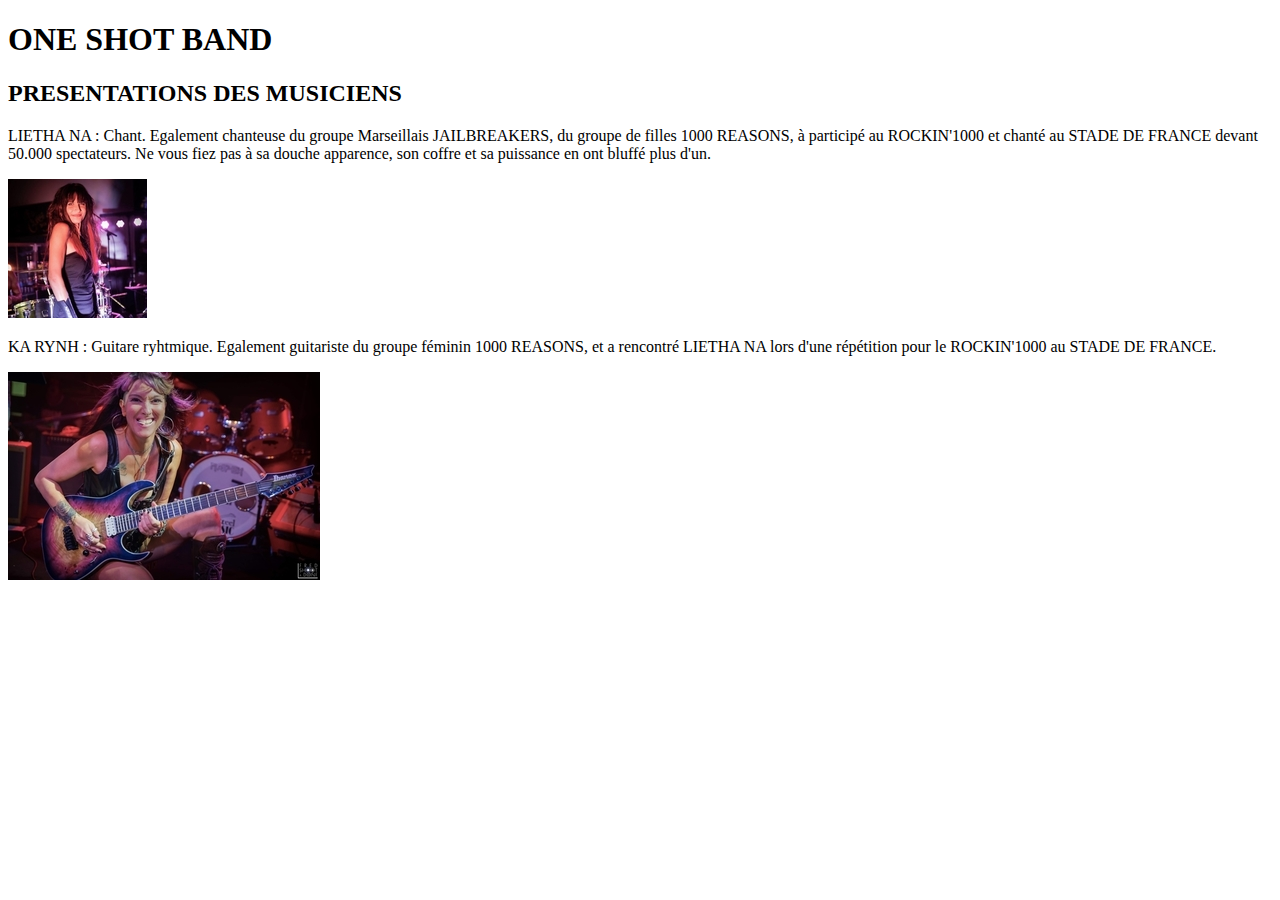
==== index.html @ 1c6889b8 "correction ligne image" ====
<!DOCTYPE html>
<html lang="fr">
<head>
    <meta charset="UTF-8">
    <meta name="viewport" content="width=device-width, initial-scale=1.0">
    <meta http-equiv="X-UA-Compatible" content="ie=edge">
    <link rel="stylesheet" href="style.css">
    <title>ONE SHOT BAND</title>
</head>
<body>
    <header>
        <h1>ONE SHOT BAND</h1>
    </header>
    <article>
        <h2>PRESENTATIONS DES MUSICIENS</h2>
            <p>LIETHA NA : Chant. Egalement chanteuse du groupe Marseillais JAILBREAKERS, du groupe de filles 1000 REASONS, à participé au ROCKIN'1000 et
                 chanté au STADE DE FRANCE devant 50.000 spectateurs. Ne vous fiez pas à sa douche apparence, son coffre et sa puissance en ont bluffé plus d'un.
            </p>
            <a href ="/photos/nath.jpeg" target="_blank" title="cliquez pour agrandir">
            <img class="LIETHA picture" src="/photos/nathresize2.jpg" alt="Photo de LIETHA NA"></a>
            <p>KA RYNH  : Guitare ryhtmique. Egalement guitariste du groupe féminin 1000 REASONS, et a rencontré LIETHA NA lors d'une répétition pour le ROCKIN'1000
                au STADE DE FRANCE.    
            </p>
            <a href="/photos/karynh.JPG" target="_blank" title="cliquez pour agrandir">
            <img class="KA RYNH picture" src="/photos/karynhresize3.jpg" alt="Photo de KA RYNH"></a>



            
    </article>
    
</body>
</html>
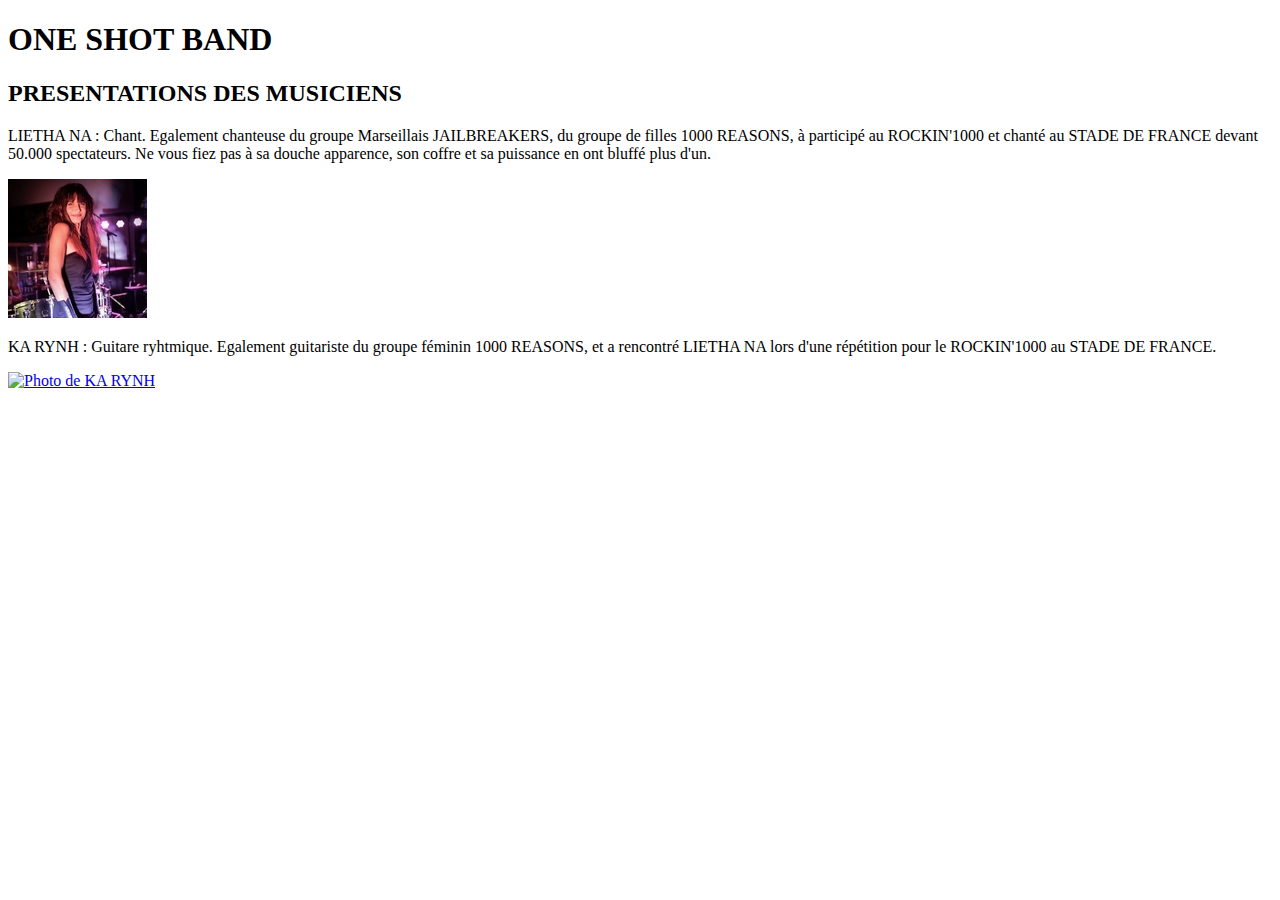
==== commit 6e5a4e6d: "modif photo" ====
--- a/index.html
+++ b/index.html
@@ -16,13 +16,13 @@
             <p>LIETHA NA : Chant. Egalement chanteuse du groupe Marseillais JAILBREAKERS, du groupe de filles 1000 REASONS, à participé au ROCKIN'1000 et
                  chanté au STADE DE FRANCE devant 50.000 spectateurs. Ne vous fiez pas à sa douche apparence, son coffre et sa puissance en ont bluffé plus d'un.
             </p>
-            <a href ="/photos/nath.jpeg" target="_blank" title="cliquez pour agrandir">
-            <img class="LIETHA picture" src="/photos/nathresize2.jpg" alt="Photo de LIETHA NA"></a>
+            <a href ="photos/nath.jpeg" target="_blank" title="cliquez pour agrandir">
+            <img class="LIETHA picture" src="photos/nathresize2.jpg" alt="Photo de LIETHA NA"></a>
             <p>KA RYNH  : Guitare ryhtmique. Egalement guitariste du groupe féminin 1000 REASONS, et a rencontré LIETHA NA lors d'une répétition pour le ROCKIN'1000
                 au STADE DE FRANCE.    
             </p>
-            <a href="/photos/karynh.JPG" target="_blank" title="cliquez pour agrandir">
-            <img class="KA RYNH picture" src="/photos/karynhresize3.jpg" alt="Photo de KA RYNH"></a>
+            <a href="photos/karynh.JPG" target="_blank" title="cliquez pour agrandir">
+            <img class="KA RYNH picture" src="photos/karynhresize4.jpg" alt="Photo de KA RYNH"></a>
 
 
 
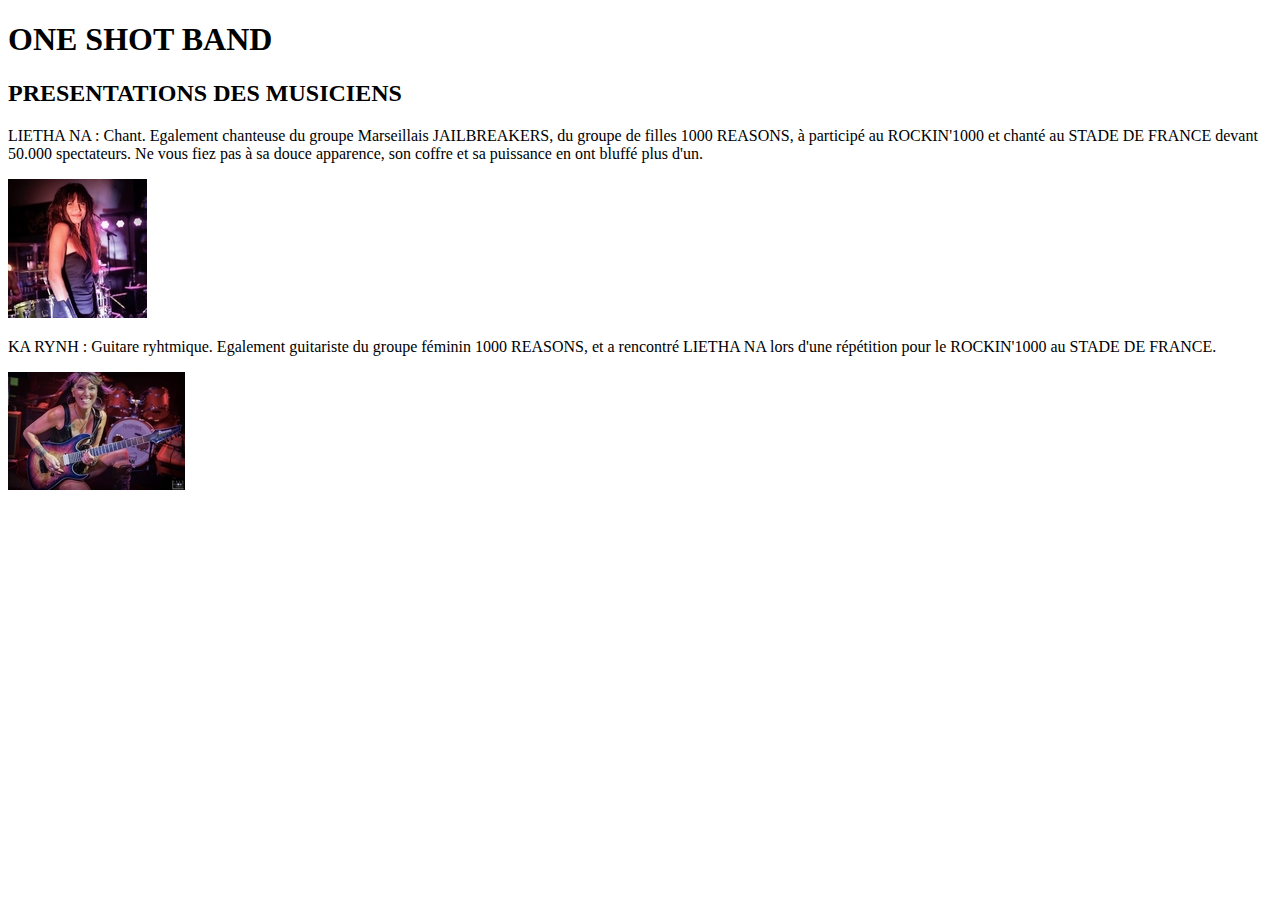
==== commit d0eda27c: "correction faute" ====
--- a/index.html
+++ b/index.html
@@ -14,7 +14,7 @@
     <article>
         <h2>PRESENTATIONS DES MUSICIENS</h2>
             <p>LIETHA NA : Chant. Egalement chanteuse du groupe Marseillais JAILBREAKERS, du groupe de filles 1000 REASONS, à participé au ROCKIN'1000 et
-                 chanté au STADE DE FRANCE devant 50.000 spectateurs. Ne vous fiez pas à sa douche apparence, son coffre et sa puissance en ont bluffé plus d'un.
+                 chanté au STADE DE FRANCE devant 50.000 spectateurs. Ne vous fiez pas à sa douce apparence, son coffre et sa puissance en ont bluffé plus d'un.
             </p>
             <a href ="photos/nath.jpeg" target="_blank" title="cliquez pour agrandir">
             <img class="LIETHA picture" src="photos/nathresize2.jpg" alt="Photo de LIETHA NA"></a>
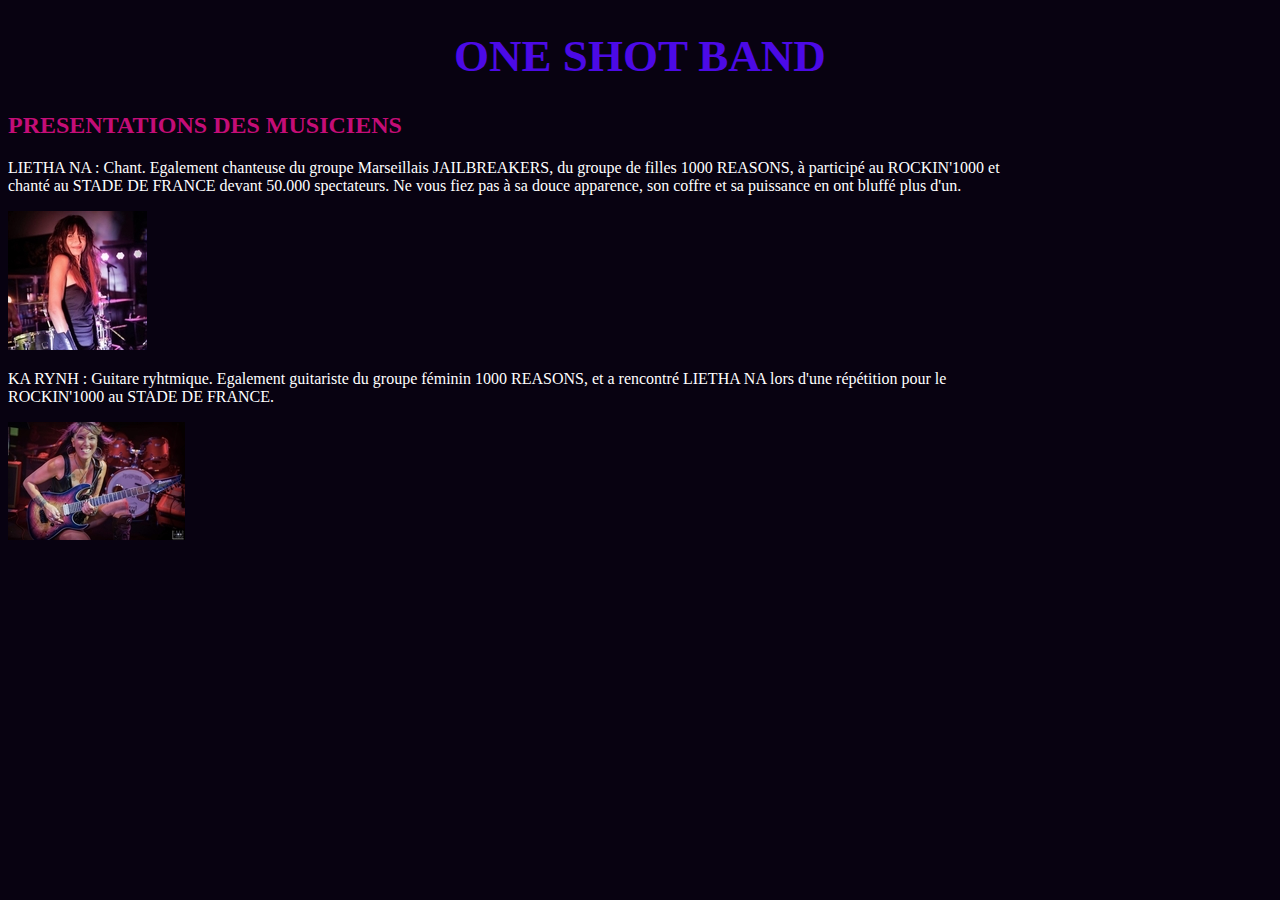
==== commit cc73028a: "ajout css" ====
--- a/index.html
+++ b/index.html
@@ -4,7 +4,7 @@
     <meta charset="UTF-8">
     <meta name="viewport" content="width=device-width, initial-scale=1.0">
     <meta http-equiv="X-UA-Compatible" content="ie=edge">
-    <link rel="stylesheet" href="style.css">
+    <link rel="stylesheet" href="STYLE/style.css">
     <title>ONE SHOT BAND</title>
 </head>
 <body>
--- a/STYLE/style.css
+++ b/STYLE/style.css
@@ -0,0 +1,22 @@
+h1{
+    color:rgb(76, 10, 230);
+    text-align: center;
+    text-transform: uppercase;
+    font-size: 45px;
+    font-family: "time new roman", 'Times New Roman', Times, serif;
+    font-weight: bold;
+
+}
+body{
+    background-color:rgb(8, 2, 17);
+    color:white;
+
+}
+h2{
+    color: rgb(196, 13, 119)
+
+}
+article{
+    width: 80%;
+    
+}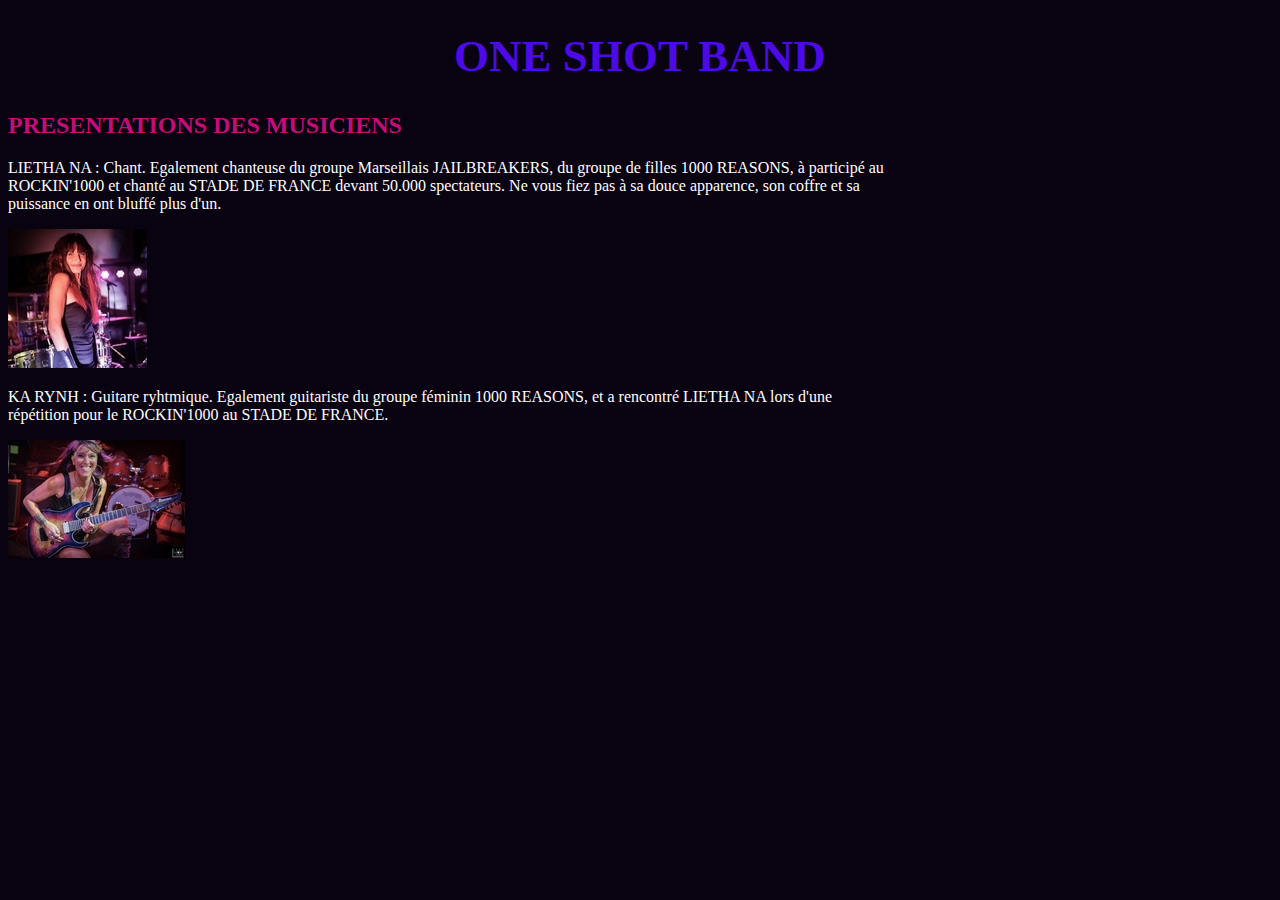
==== commit e927cc42: "ajout video" ====
--- a/index.html
+++ b/index.html
@@ -28,6 +28,9 @@
 
             
     </article>
+    <div>
+            <iframe width="560" height="315" src="https://www.youtube.com/embed/e1Sy5WK_VzU" frameborder="0" allow="accelerometer; autoplay; encrypted-media; gyroscope; picture-in-picture" allowfullscreen></iframe> 
+    </div>
     
 </body>
 </html>
--- a/STYLE/style.css
+++ b/STYLE/style.css
@@ -17,6 +17,6 @@
 
 }
 article{
-    width: 80%;
-    
+    width: 70%;
+
 }